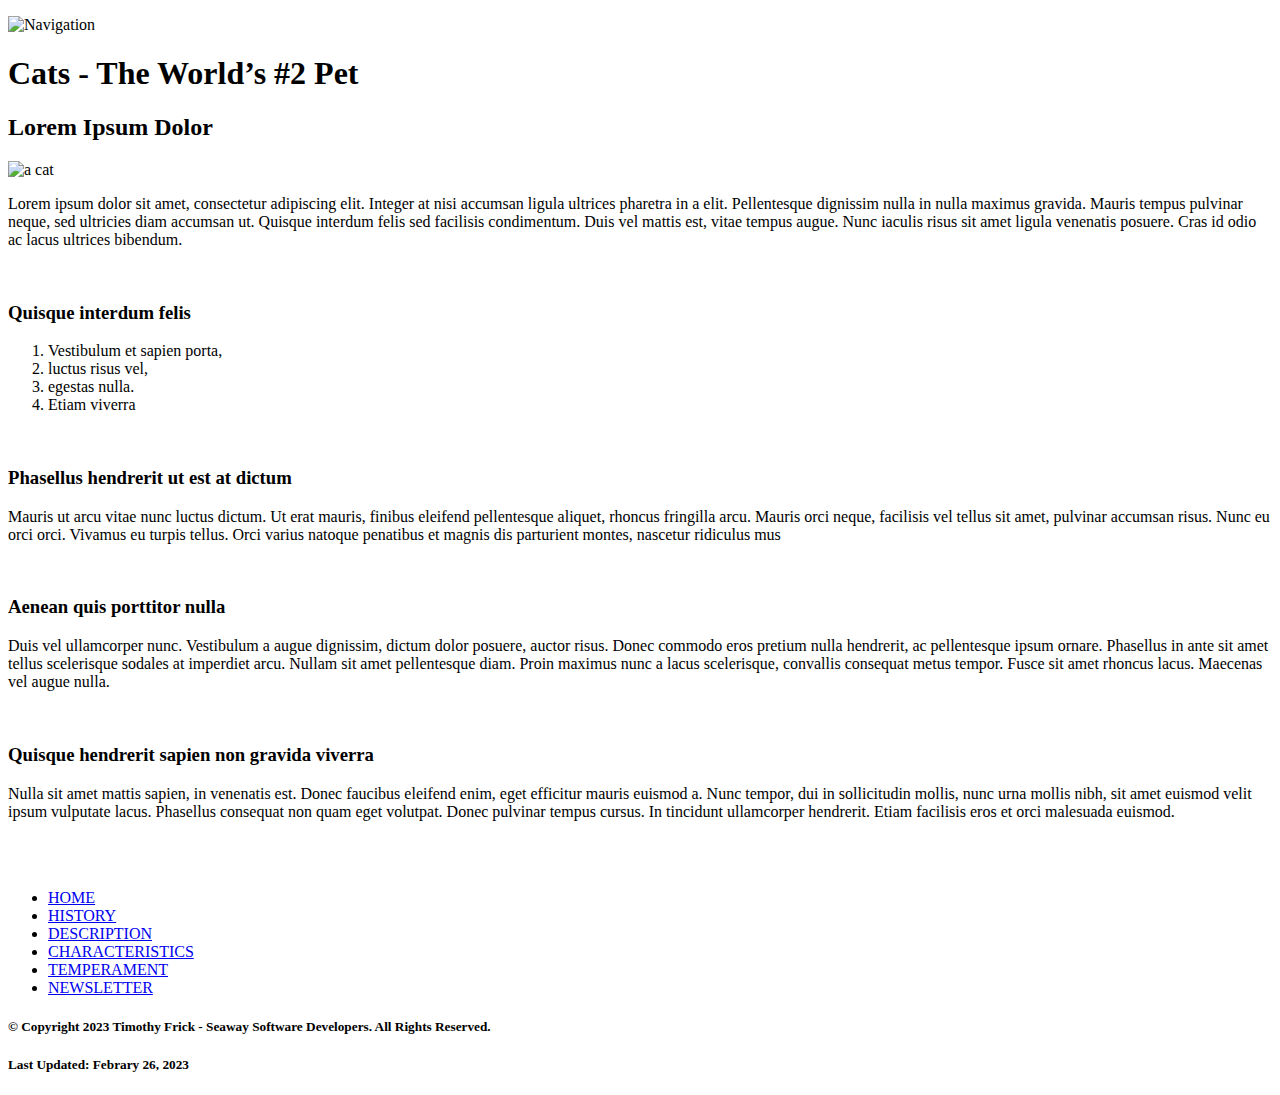
==== index.html @ 0d7bca27 "files" ====
<!doctype html>
<html>
	<head>
		<meta charset="UTF-8">
		<title>Cats Website: Template</title>
		<link rel="stylesheet" href="css/styles.css">
		<link rel="preconnect" href="https://fonts.googleapis.com">
		<link rel="preconnect" href="https://fonts.gstatic.com" crossorigin>
	</head>
	<body>
		<nav>
			<p class="navimagep"><img class="navimage" src="images/graphicNavbar.png" alt="Navigation" usemap="#navmap"></p>
			<map name="navmap">
				<area shape="rect" coords="5,25,80,85" alt="home" href="index.html">
				<area shape="rect" coords="83,25,123,85" alt="history" href="history.html">
				<area shape="rect" coords="126,25,216,85" alt="description" href="description.html">
				<area shape="rect" coords="218,25,295,85" alt="characteristics" href="characteristics.html">
				<area shape="rect" coords="298,25,352,85" alt="temperament" href="temperament.html">
				<area shape="rect" coords="355,25,445,85" alt="newsletter" href="newsletter.html">
			</map>
		</nav>
		<header>
			<h1>Cats - The World’s #2 Pet</h1>
		</header>
		<main>
			<div class="container">
				<h2>Lorem Ipsum Dolor</h2>
				<p class="imagep"><img src="images/cat1.jpeg" alt="a cat"></p>
				<p>Lorem ipsum dolor sit amet, consectetur adipiscing elit. Integer at nisi accumsan ligula ultrices pharetra in a elit. Pellentesque dignissim nulla in nulla maximus gravida. Mauris tempus pulvinar neque, sed ultricies diam accumsan ut. Quisque interdum felis sed facilisis condimentum. Duis vel mattis est, vitae tempus augue. Nunc iaculis risus sit amet ligula venenatis posuere. Cras id odio ac lacus ultrices bibendum.</p>
				<br>
				<h3>Quisque interdum felis</h3>
				<ol>
					<li class="listing" id="listing1">Vestibulum et sapien porta,</li>
					<li class="listing" id="listing2">luctus risus vel,</li>
					<li class="listing" id="listing3">egestas nulla.</li>
					<li class="listing" id="listing4">Etiam viverra</li>
				</ol>
				<br>
				<h3>Phasellus hendrerit ut est at dictum</h3>
				<p>Mauris ut arcu vitae nunc luctus dictum. Ut erat mauris, finibus eleifend pellentesque aliquet, rhoncus fringilla arcu. Mauris orci neque, facilisis vel tellus sit amet, pulvinar accumsan risus. Nunc eu orci orci. Vivamus eu turpis tellus. Orci varius natoque penatibus et magnis dis parturient montes, nascetur ridiculus mus</p>
				<br>
				<h3>Aenean quis porttitor nulla</h3>
				<p>Duis vel ullamcorper nunc. Vestibulum a augue dignissim, dictum dolor posuere, auctor risus. Donec commodo eros pretium nulla hendrerit, ac pellentesque ipsum ornare. Phasellus in ante sit amet tellus scelerisque sodales at imperdiet arcu. Nullam sit amet pellentesque diam. Proin maximus nunc a lacus scelerisque, convallis consequat metus tempor. Fusce sit amet rhoncus lacus. Maecenas vel augue nulla.</p>
				<br>
				<h3>Quisque hendrerit sapien non gravida viverra</h3>
				<p>Nulla sit amet mattis sapien, in venenatis est. Donec faucibus eleifend enim, eget efficitur mauris euismod a. Nunc tempor, dui in sollicitudin mollis, nunc urna mollis nibh, sit amet euismod velit ipsum vulputate lacus. Phasellus consequat non quam eget volutpat. Donec pulvinar tempus cursus. In tincidunt ullamcorper hendrerit. Etiam facilisis eros et orci malesuada euismod.</p>
			</div>
		</main>
		<br>
		<br>
		<footer>
			<nav class="fnav">
				<ul>
					<li><a href="index.html">HOME</a></li>
					<li><a href="history.html">HISTORY</a></li>
					<li><a href="description.html">DESCRIPTION</a></li>
					<li><a href="characteristics.html">CHARACTERISTICS</a></li>
					<li><a href="temperament.html">TEMPERAMENT</a></li>
					<li><a href="newsletter.html">NEWSLETTER</a></li>
				</ul>
			</nav>
			<h5>&copy; Copyright 2023 Timothy Frick - Seaway Software Developers. All Rights Reserved.</h5>
			<h5>Last Updated: Febrary 26, 2023</h5>
		</footer>
	</body>
</html>
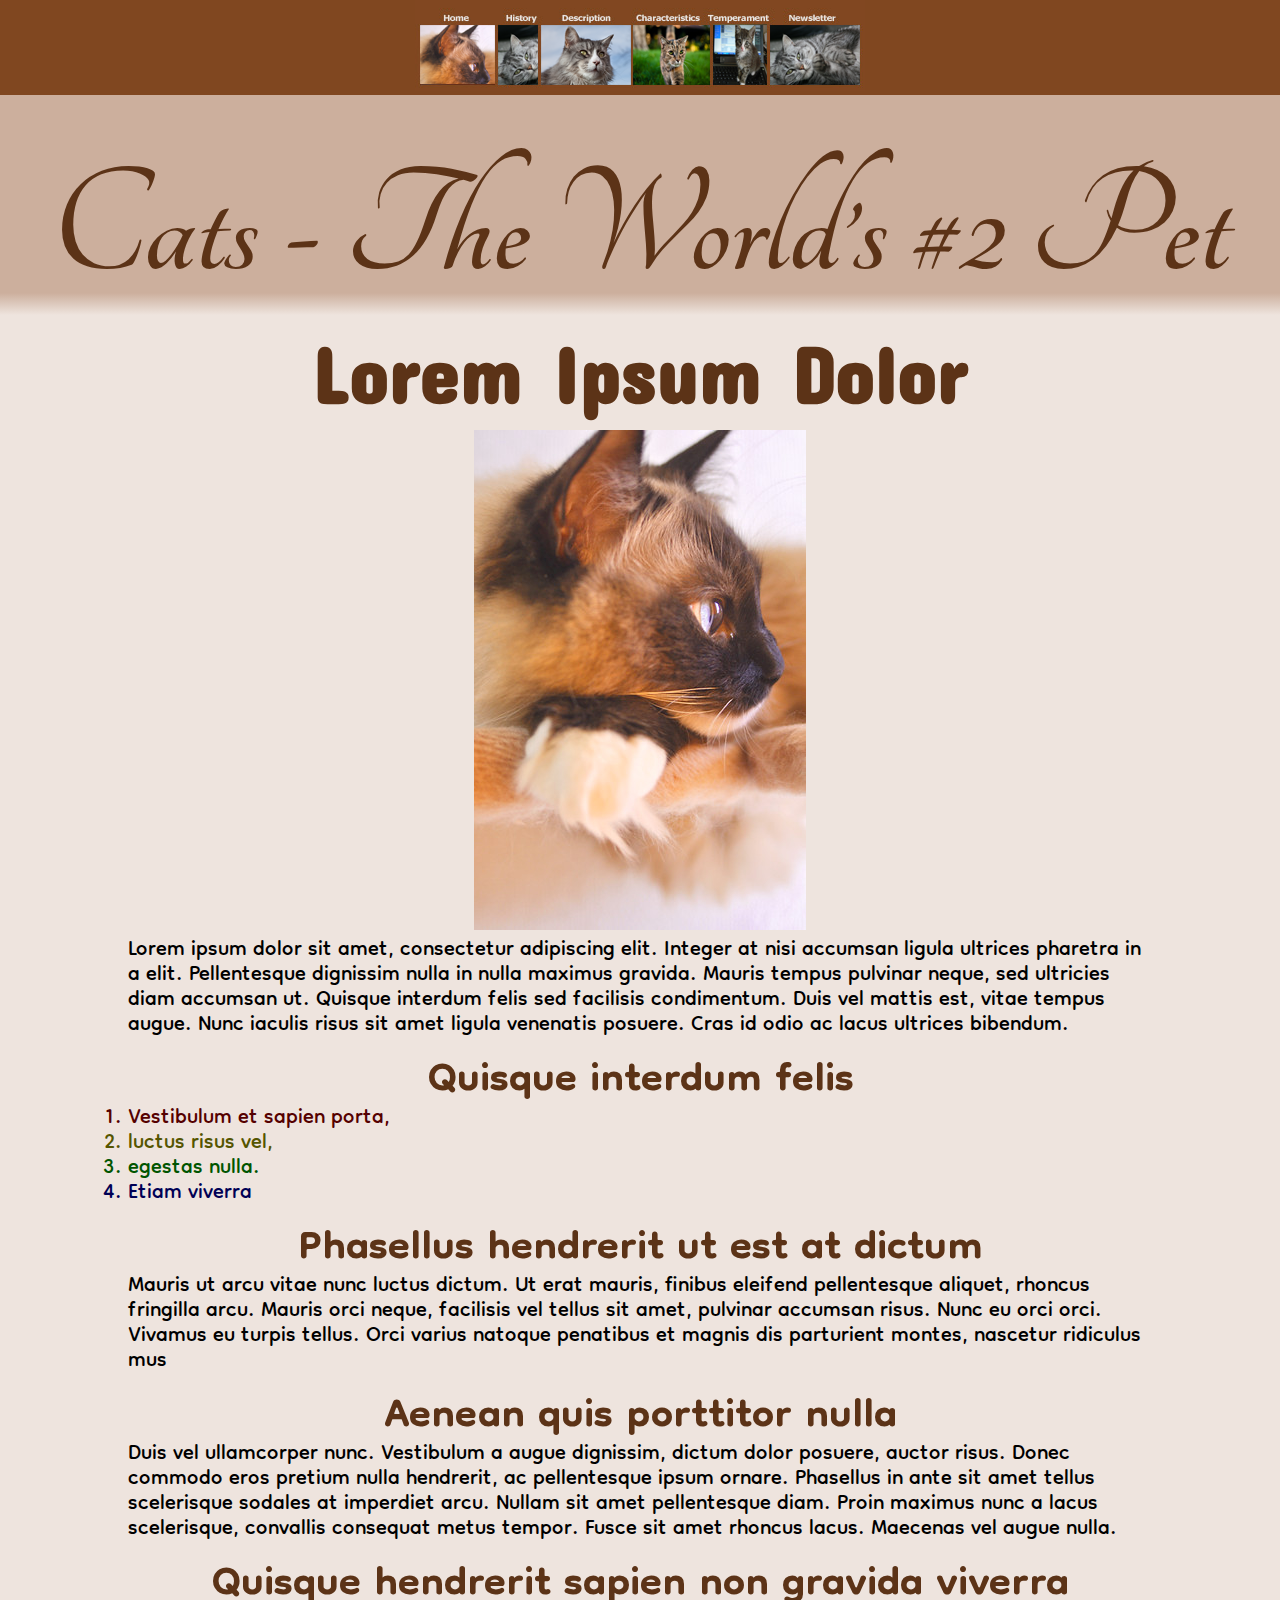
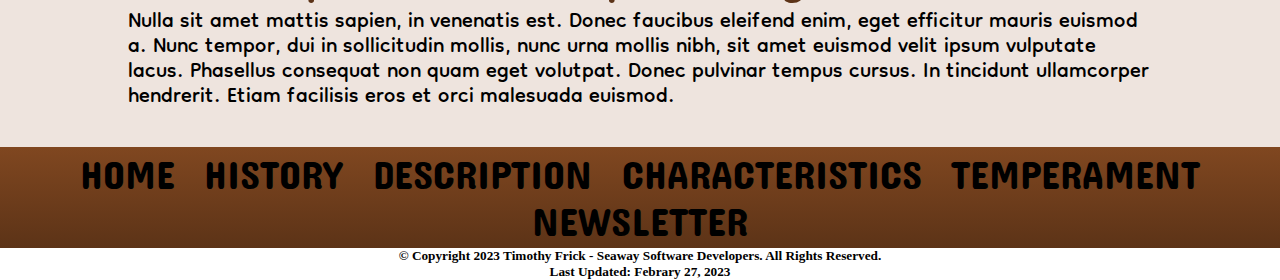
==== commit 2cfb3595: "fixing" ====
--- a/index.html
+++ b/index.html
@@ -2,7 +2,7 @@
 <html>
 	<head>
 		<meta charset="UTF-8">
-		<title>Cats Website: Template</title>
+		<title>Cats Website: Home</title>
 		<link rel="stylesheet" href="css/styles.css">
 		<link rel="preconnect" href="https://fonts.googleapis.com">
 		<link rel="preconnect" href="https://fonts.gstatic.com" crossorigin>
@@ -60,7 +60,7 @@
 				</ul>
 			</nav>
 			<h5>&copy; Copyright 2023 Timothy Frick - Seaway Software Developers. All Rights Reserved.</h5>
-			<h5>Last Updated: Febrary 26, 2023</h5>
+			<h5>Last Updated: Febrary 27, 2023</h5>
 		</footer>
 	</body>
 </html>--- a/css/styles.css
+++ b/css/styles.css
@@ -0,0 +1,378 @@
+/* CSS Document */
+
+@import url('https://fonts.googleapis.com/css2?family=Big+Shoulders+Text:wght@500&family=Concert+One&family=Dongle&family=Great+Vibes&family=Tangerine:wght@400;700&display=swap');
+
+/*
+COLORS:
+	Dark Brown:        #5C3317
+	Brown:             #804720
+	Tangerine:         #F7A26C
+	Desert Sand:       #CCAF9D
+	Spanish Orange:    #E76A1A
+*/
+
+* {
+	padding: 0;
+	border: 0;
+	margin: 0;
+}
+
+body {
+	background-color: #CCAF9D55;
+}
+
+.navimagep {
+	background-color: #804720;
+}
+
+.imagep, .navimagep {
+	text-align: center;
+}
+
+h1 {
+	text-align: center;
+	font-size: 10em;
+	font-family: "Tangerine", cursive;
+	font-weight: bold;
+	padding-top: 2%;
+}
+
+
+header {
+	text-align: center;
+	color: #5C3317;
+	background-image: linear-gradient(to bottom, #CCAF9D 90%, #CCAF9D00);
+	font-family: "Tangerine", cursive;
+	font-weight: bold;
+	padding-top: 2%;
+}
+
+header h1 {
+	animation: float 2s infinite alternate ease-in-out;
+}
+
+@keyframes float {
+	0% {transform: translate(0, -20px)}
+	100% {transform: translate(0, -15px)}
+}
+
+h2, th {
+	text-align: center;
+	color: #5C3317;
+	font-size: 5em;
+	font-family: "Concert One", "Impact", "Haettenschweiler", "Franklin Gothic Bold", "Arial Black", sans-serif;
+	padding: 1% 0;
+}
+
+blockquote {
+	
+}
+
+main p, main ol li, td {
+	font-size: 2em;
+	font-family: "Dongle", 'Gill Sans', 'Gill Sans MT', 'Myriad Pro', 'DejaVu Sans Condensed', Helvetica, Arial, 'sans-serif';
+	line-height: 25px;
+}
+
+main h3 {
+	font-size: 4em;
+	font-family: "Dongle", 'Gill Sans', 'Gill Sans MT', 'Myriad Pro', 'DejaVu Sans Condensed', Helvetica, Arial, 'sans-serif';
+	line-height: 50px;
+	text-align: center;
+	color: #5C3317;
+}
+
+.container {
+	width: 80%;
+	margin: 0 auto;
+}
+
+.newsletterImage {
+	width: 60%;
+	border: 0;
+}
+
+table {
+	
+}
+
+.button {
+	border: 0;
+	padding: 7px 17px;
+	border-radius: 20px;
+	background-color: #F7A26C;
+	font-weight: bold;
+	font-size: 1.5em;
+	color: #5C3317;
+	transition: 0.2s all;
+	font-family: "Big Shoulders Text", "Impact", "Haettenschweiler", 'Franklin Gothic Bold', 'Arial Black', 'sans-serif'
+}
+
+.button:hover {
+	cursor: pointer;
+}
+
+#submit:hover {
+	background-color: #99ee99;
+	color: #00AA00;
+	letter-spacing: 1px;
+	box-shadow: 0 0 10px 10px #99ee99;
+}
+
+#reset:hover {
+	background-color: #ee9999;
+	color: #AA0000;
+	letter-spacing: 1px;
+	box-shadow: 0 0 10px 10px #ee9999;
+}
+
+input, select {
+	border: 1px solid #000000;
+	border-radius: 5px;
+}
+
+.tablep {
+	text-align: center;
+	border: 0;
+}
+
+table {
+	
+}
+
+td {
+	border: 1px dashed #CCAF9D;
+	border-radius: 10px;
+	text-align: center;
+}
+
+td:hover {
+	border: 2px dashed #CCAF9D;
+}
+
+th:hover, .tablep:hover, .buttontd:hover, .newsletterImage:hover {
+	border: 0;
+}
+
+th {
+	border: 0;
+}
+
+.buttontd {
+	text-align: center;
+	border: 0;
+	padding-top: .5%;
+}
+
+#listing1 {
+	color: #550000;
+}
+#listing2 {
+	color: #555500;
+}
+#listing3 {
+	color: #005500;
+}
+#listing4 {
+	color: #000055;
+}
+
+footer {
+	background-color: #ffffff;
+	color: #000000;
+	text-align: center;
+}
+
+.fnav {
+	background: linear-gradient(to top, #5C3317, #804720);
+	padding: .3% 0;
+}
+
+.fnav li {
+	display: inline;
+	padding: 0 1%;
+}
+
+.fnav a {
+	color: #000000;
+	text-decoration: none;
+	font-size: 2.5em;
+	font-family: "Concert One", "Impact", "Haettenschweiler", "Franklin Gothic Bold", "Arial Black", sans-serif;
+	transition: all .3s;
+}
+
+.fnav a:hover {
+	color: #F7A26C;
+	font-size: 2.6em;
+}
+
+.fnav a:active {
+	transition: all 0s;
+	color: #E76A1A;
+}
+
+
+/* VARIOUS COLORS */
+
+.color {
+	font-family: "Great Vibes", cursive;
+	font-size: .8em;
+}
+
+#color1 {
+	color: #990000;
+	animation: c1 1s infinite linear;
+}
+#color2 {
+	color: #999900;
+	animation: c2 1s infinite linear;
+}
+#color3 {
+	color: #009900;
+	animation: c3 1s infinite linear;
+}
+#color4 {
+	color: #009999;
+	animation: c4 1s infinite linear;
+}
+#color5 {
+	color: #000099;
+	animation: c5 1s infinite linear;
+}
+#color6 {
+	color: #990099;
+	animation: c6 1s infinite linear;
+}
+#color7 {
+	color: #990000;
+	animation: c7 1s infinite linear;
+}
+#color8 {
+	color: #999900;
+	animation: c8 1s infinite linear;
+}
+#color9 {
+	color: #009900;
+	animation: c9 1s infinite linear;
+}
+#color10 {
+	color: #009999;
+	animation: c10 1s infinite linear;
+}
+#color11 {
+	color: #000099;
+	animation: c11 1s infinite linear;
+}
+#color12 {
+	color: #990099;
+	animation: c12 1s infinite linear;
+}
+
+@keyframes c1 {
+	0% {color: #990000}
+	16.6% {color: #999900}
+	33.3% {color: #009900}
+	50% {color: #009999}
+	66.6% {color: #000099}
+	83.3% {color: #990099}
+	100% {color: #990000}
+}
+@keyframes c2 {
+	0% {color: #999900}
+	16.6% {color: #009900}
+	33.3% {color: #009999}
+	50% {color: #000099}
+	66.6% {color: #990099}
+	83.3% {color: #990000}
+	100% {color: #999900}
+}
+@keyframes c3 {
+	0% {color: #009900}
+	16.6% {color: #009999}
+	33.3% {color: #000099}
+	50% {color: #990099}
+	66.6% {color: #990000}
+	83.3% {color: #999900}
+	100% {color: #009900}
+}
+@keyframes c4 {
+	0% {color: #009999}
+	16.6% {color: #000099}
+	33.3% {color: #990099}
+	50% {color: #990000}
+	66.6% {color: #999900}
+	83.3% {color: #009900}
+	100% {color: #009999}
+}
+@keyframes c5 {
+	0% {color: #000099}
+	16.6% {color: #990099}
+	33.3% {color: #990000}
+	50% {color: #999900}
+	66.6% {color: #009900}
+	83.3% {color: #009999}
+	100% {color: #000099}
+}
+@keyframes c6 {
+	0% {color: #990099}
+	16.6% {color: #990000}
+	33.3% {color: #999900}
+	50% {color: #009900}
+	66.6% {color: #009999}
+	83.3% {color: #000099}
+	100% {color: #990099}
+}
+@keyframes c7 {
+	0% {color: #990000}
+	16.6% {color: #999900}
+	33.3% {color: #009900}
+	50% {color: #009999}
+	66.6% {color: #000099}
+	83.3% {color: #990099}
+	100% {color: #990000}
+}
+@keyframes c8 {
+	0% {color: #999900}
+	16.6% {color: #009900}
+	33.3% {color: #009999}
+	50% {color: #000099}
+	66.6% {color: #990099}
+	83.3% {color: #990000}
+	100% {color: #999900}
+}
+@keyframes c9 {
+	0% {color: #009900}
+	16.6% {color: #009999}
+	33.3% {color: #000099}
+	50% {color: #990099}
+	66.6% {color: #990000}
+	83.3% {color: #999900}
+	100% {color: #009900}
+}
+@keyframes c10 {
+	0% {color: #009999}
+	16.6% {color: #000099}
+	33.3% {color: #990099}
+	50% {color: #990000}
+	66.6% {color: #999900}
+	83.3% {color: #009900}
+	100% {color: #009999}
+}
+@keyframes c11 {
+	0% {color: #000099}
+	16.6% {color: #990099}
+	33.3% {color: #990000}
+	50% {color: #999900}
+	66.6% {color: #009900}
+	83.3% {color: #009999}
+	100% {color: #000099}
+}
+@keyframes c12 {
+	0% {color: #990099}
+	16.6% {color: #990000}
+	33.3% {color: #999900}
+	50% {color: #009900}
+	66.6% {color: #009999}
+	83.3% {color: #000099}
+	100% {color: #990099}
+}